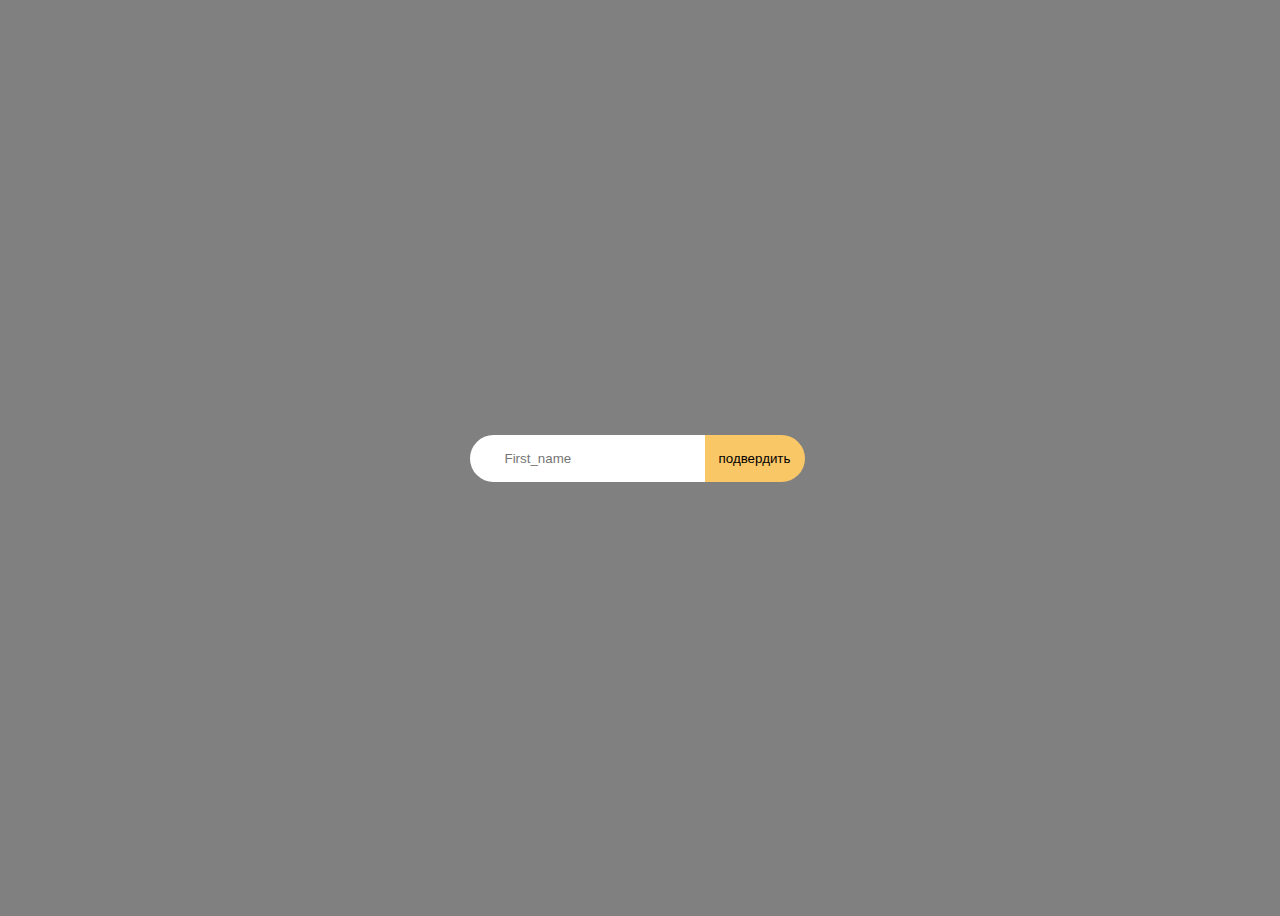
==== lasson_6/dz-6/index.html @ 0641e4d5 "test" ====
<!DOCTYPE html>
<html lang="en">
<head>
    <meta charset="UTF-8">
    <meta http-equiv="X-UA-Compatible" content="IE=edge">
    <meta name="viewport" content="width=device-width, initial-scale=1.0">
    <title>home-work6</title>
    <link rel="stylesheet" href="style.css">
</head>
<body>
    <div class="inner">
        <div class="input">
           <input id="name" type="text" placeholder="First_name">
           <input id="beks" type="submit" value="подвердить">
       </div>
       <div class="list"></div>
   </div>
</body>
<script src="TemirlanTop.js"></script>
</html>
---- lasson_6/dz-6/style.css ----
body {
    background-color: grey;
 }
.inner {
    height: 100vh;
    width: 100%;
    display: flex;
    justify-content: center;
    align-items: center;
}
.input {
    position: absolute;
    
}
#name {
    width: 200px;
    height: 45px;
    border-radius: 30px 0 0 30px;
    border: none;
    padding-left: 35px;
    outline: none;

}
#beks {
    position: relative;
    left: -6px;
    width: 100px;
    height: 47px;
    border-radius: 0 30px 30px 0;
    border: none;
    background-color: #FAC767;
    cursor: pointer;
}
.list {
    position: relative;
}
.block {
    position: relative;
    top: 200px;
    width: 1080px;
    height: 300px;
    text-transform: uppercase;
    text-align: center;
    font-weight: 700;
    font-size: 100px;
    background: grey;
    color: green;
}
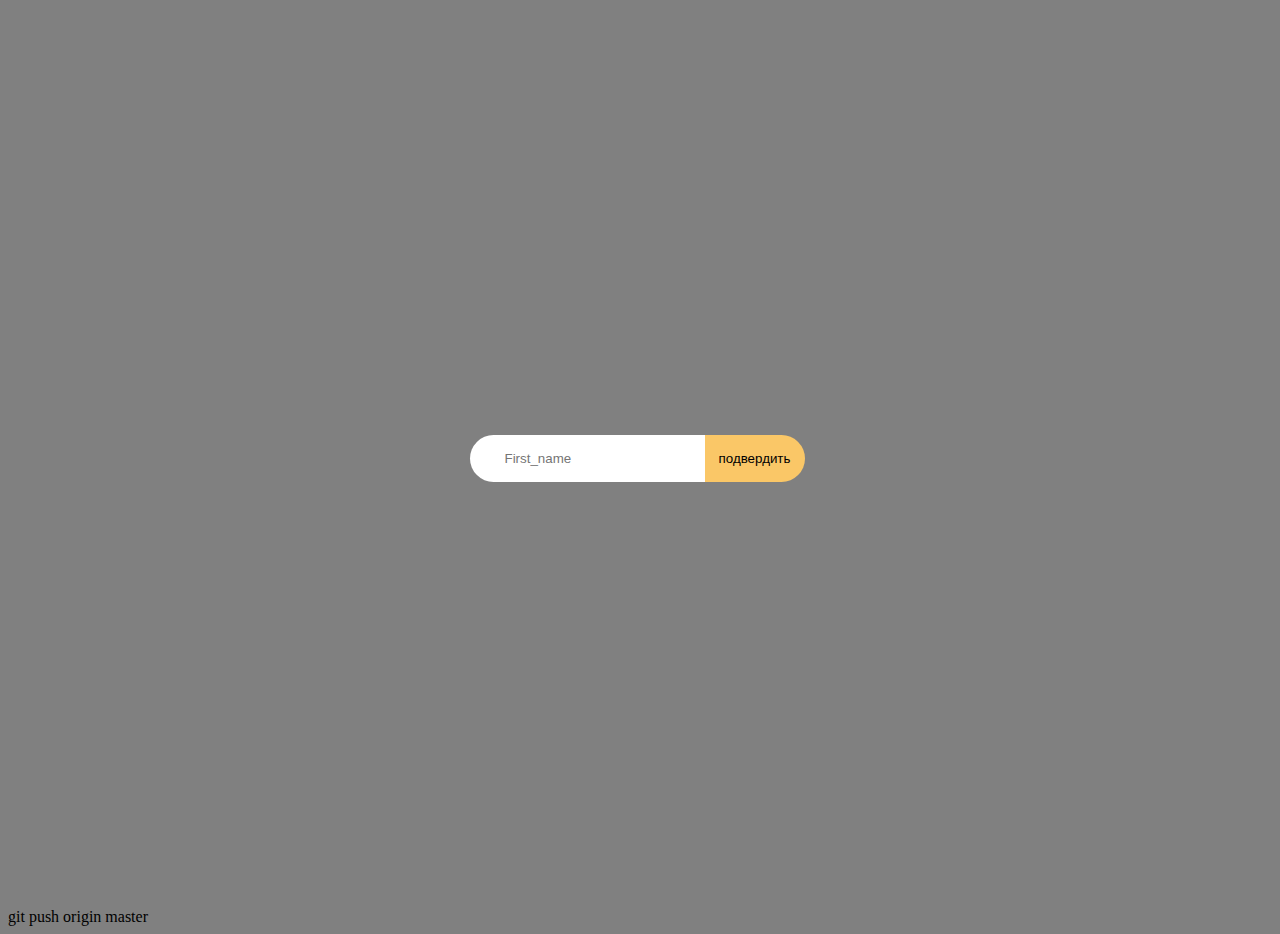
==== commit fb485a4a: "test" ====
--- a/lasson_6/dz-6/index.html
+++ b/lasson_6/dz-6/index.html
@@ -17,4 +17,4 @@
    </div>
 </body>
 <script src="TemirlanTop.js"></script>
-</html>+</html>git push origin master